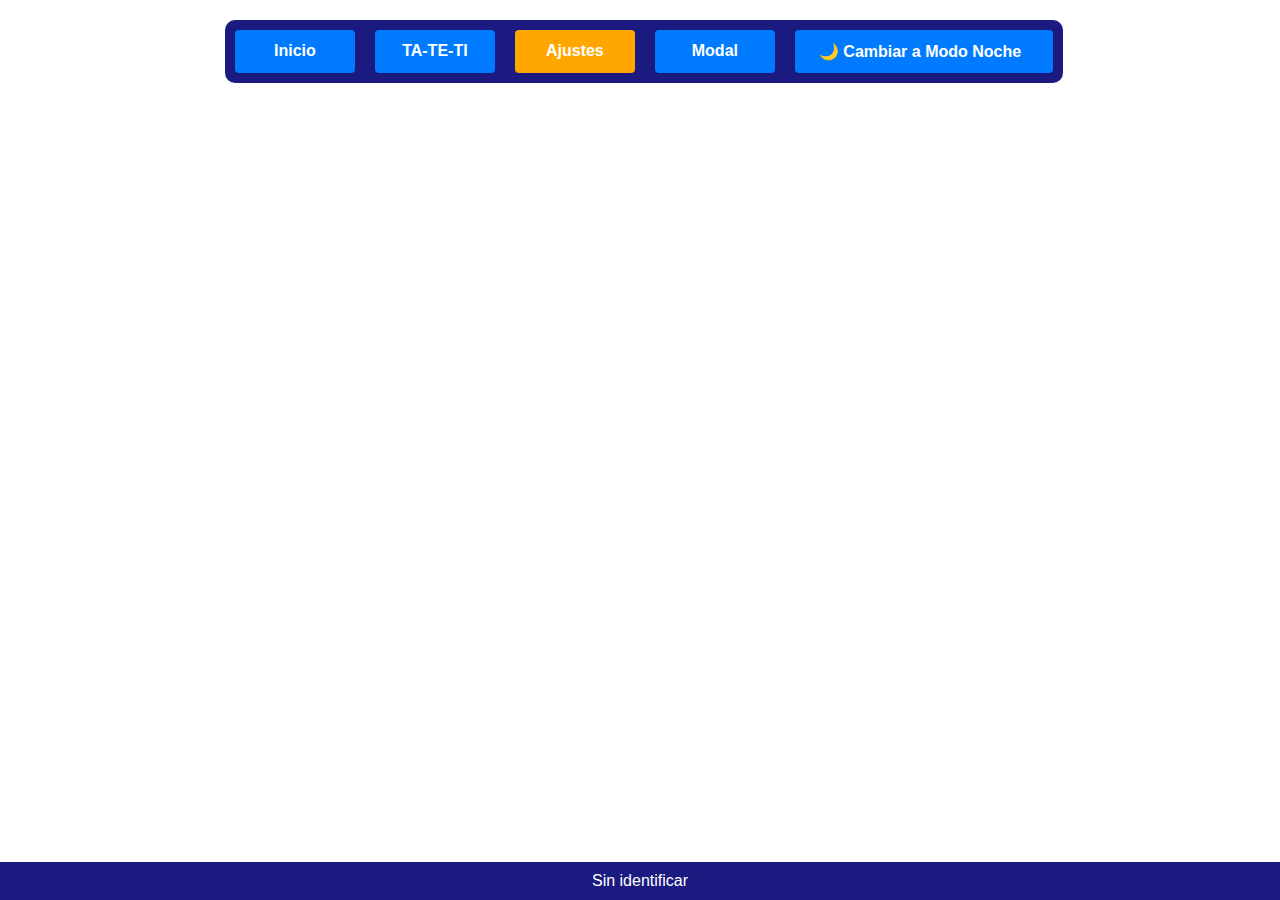
==== Ajustes.html @ cd081bff "menu global + modal" ====
<!DOCTYPE html>
<html lang="en">

<head>
    <meta charset="UTF-8">
    <meta http-equiv="X-UA-Compatible" content="IE=edge">
    <meta name="viewport" content="width=device-width, initial-scale=1.0">
    <title>Ajustes</title>
    <link rel="stylesheet" href="estilos.css">
</head>

<body>

    <header>
        <nav>
            <ul>
                <a href="index.html">Inicio</a>
                <a href="tateti.html">TA-TE-TI</a>
                <a id="paginaActual" href="Ajustes.html">Ajustes</a>
                <a href="#demo-modal">Modal</a>

                <button class="button light-mode" onclick="toggleMode()">
                    <span class="light">🌙 Cambiar a Modo Noche</span>
                </button>




            </ul>
        </nav>
    </header>


    <footer>
        <p>Sin identificar</p>
    </footer>


    <div id="demo-modal" class="modal">
        <div class="modal__content">
            <h1>Trabajo de Borja Estevez</h1>

            <p>Lorem ipsum dolor sit amet, consectetur adipisicing elit. Corrupti optio sint eaque doloremque. Debitis
                deleniti molestias ducimus natus, tempora dolore nisi! Alias animi mollitia modi, porro unde iure eius
                quidem.</p>

            <a href="#" class="modal__close">❌</a>
        </div>
    </div>
    <script src="javascrip.js"></script>

</body>

</html>
---- estilos.css ----
* {
    box-sizing: border-box;
    font-family: 'Lucida Sans', 'Lucida Sans Regular', 'Lucida Grande', 'Lucida Sans Unicode', Geneva, Verdana, sans-serif;
    margin: 0px;
    padding: 0px;
    transition-duration: 0.4s;
}

#post {
    border: solid;
}

ul {

    padding: 10px 0px 10px 0px;
    background-color: #1a1a80;
    border-radius: 10px;
    justify-content: center;
}

header {
    display: flex;
    margin: 20px;
    position: fixed;
    top: 0;
    left: 0;
    width: 97.5%;
    color: #fff;
    font-weight: bolder;
    justify-content: center;
}

nav ul {
    display: inline-flex;
    margin: 0;
    padding: 0;
    list-style-type: none;
}



nav ul a {
    display: flex;
    background-color: #007bff;
    border: none;
    color: #fff;
    margin: 10px;
    padding: 12px 24px;
    text-align: center;
    text-decoration: none;
    font-size: 16px;
    font-weight: bolder;
    cursor: pointer;
    border-radius: 4px;
    justify-content: center;
    min-width: 120px;

}


a {
 
    transition: 0.3s;
    

}

a:hover {
    font-size: 1.15em;

}

.button {
    display: flex;
    background-color: #007bff;
    border: none;
    color: #fff;
    margin: 10px;
    padding: 12px 24px;
    text-align: center;
    text-decoration: none;
    display: inline-block;
    font-size: 16px;
    font-weight: bolder;
    cursor: pointer;
    border-radius: 4px;
}


.button span {
    margin-right: 8px;
}

footer {
    position: fixed;
    bottom: 0;
    left: 0;
    width: 100%;
    background-color: #1a1a80;
    color: #fff;
    text-align: center;
    padding: 10px 0;
}

/* If you like this, be sure to ❤️ it. */
.wrapper {
    display: flex;
    align-items: center;
    justify-content: center;

}

.wrapper a {
    display: inline-block;
    text-decoration: none;
    padding: 15px;
    background-color: #fff;
    border-radius: 3px;
    text-transform: uppercase;
    color: #585858;
    font-family: 'Roboto', sans-serif;
}

.modal {
    visibility: hidden;
    opacity: 0;
    position: absolute;
    top: 0;
    right: 0;
    bottom: 0;
    left: 0;
    display: flex;
    align-items: center;
    justify-content: center;
    background: rgba(77, 77, 77, .7);
    transition: all .4s;
}

.modal:target {
    visibility: visible;
    opacity: 1;
}

.modal__content {
    border-radius: 4px;
    position: relative;
    width: 500px;
    max-width: 90%;
    background: #fff;
    padding: 1em 2em;
}


.modal__close {
    position: absolute;
    top: 10px;
    right: 10px;
    color: #585858;
    text-decoration: none;
}

#principal {
    display: inline-flex;
    flex-wrap: wrap;
    justify-content: center;
    width: 100vw;
    margin-top: 110px;
}

#post {

    width: 51vw;
    
}

#post h2{
   text-align: center;
}

#paginaActual{
    
    background-color: rgb(255, 166, 0);
}
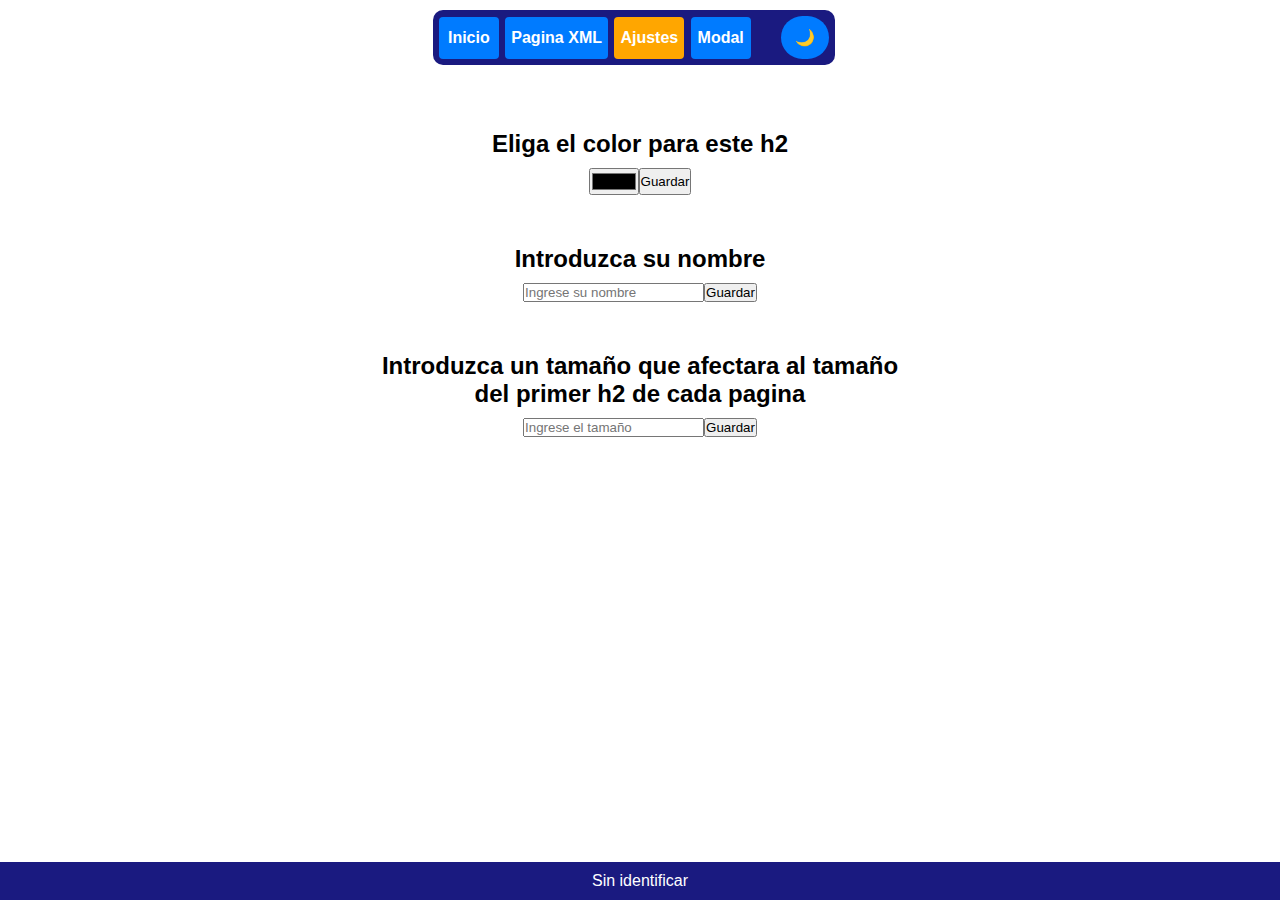
==== commit ea66bbf6: "Todo hecho menos el modal y la tercera pagina" ====
--- a/Ajustes.html
+++ b/Ajustes.html
@@ -7,6 +7,8 @@
     <meta name="viewport" content="width=device-width, initial-scale=1.0">
     <title>Ajustes</title>
     <link rel="stylesheet" href="estilos.css">
+
+    <script src="javascrip.js"></script>
 </head>
 
 <body>
@@ -15,24 +17,47 @@
         <nav>
             <ul>
                 <a href="index.html">Inicio</a>
-                <a href="tateti.html">TA-TE-TI</a>
+                <a href="paginaXML.html">Pagina XML</a>
                 <a id="paginaActual" href="Ajustes.html">Ajustes</a>
                 <a href="#demo-modal">Modal</a>
 
-                <button class="button light-mode" onclick="toggleMode()">
-                    <span class="light">🌙 Cambiar a Modo Noche</span>
+                <button id="modoButton" class="button">
+                    <span class="light">🌙</span>
                 </button>
-
 
 
 
             </ul>
         </nav>
     </header>
+    <div id="principal">
 
+        <div class="post">
+            <h2 id="h2ACambiar">Eliga el color para este h2</h2>
+            <div class="centrado">
+                <input type="color" name="colorParaH2" id="id_cambiarColor">
+                <button onclick="  inputColor(), cargarColor()">Guardar</button>
+            </div>
+        </div>
+        <div class="post">
+            <h2 >Introduzca su nombre</h2>
+            <div class="centrado">
+                <input type="text" id="inputUsuario" placeholder="Ingrese su nombre">
+                <button onclick="inputUsuario(), cargarNombre()">Guardar</button>
+            </div>
+        </div>
+        <div class="post">
+            <h2 >Introduzca un tamaño que afectara al tamaño <br> del primer h2 de cada pagina </h2>
+            <div class="centrado">
+                <input type="text" id="inputTamaño" placeholder="Ingrese el tamaño">
+                <button onclick="inputTamaño(), cargarTamaño()">Guardar</button>
+            </div>
+        </div>
+        
+    </div>
 
     <footer>
-        <p>Sin identificar</p>
+        <p id="usuario">Sin identificar</p>
     </footer>
 
 
@@ -47,7 +72,26 @@
             <a href="#" class="modal__close">❌</a>
         </div>
     </div>
-    <script src="javascrip.js"></script>
+
+    <script>
+        var modoButton = document.getElementById("modoButton");
+
+        modoButton.addEventListener("click", toggleMode);
+
+        document.addEventListener('DOMContentLoaded', function () {
+            const modo = obtenerDelLocalStorage("modo");
+
+            if (modo === 'noche') {
+
+                toggleMode()
+            }
+
+
+        });
+        cargarNombre();
+        cargarColor();
+        cargarTamaño();
+    </script>
 
 </body>
 
--- a/estilos.css
+++ b/estilos.css
@@ -3,11 +3,13 @@
     font-family: 'Lucida Sans', 'Lucida Sans Regular', 'Lucida Grande', 'Lucida Sans Unicode', Geneva, Verdana, sans-serif;
     margin: 0px;
     padding: 0px;
-    transition-duration: 0.4s;
-}
-
-#post {
-    border: solid;
+
+}
+
+iframe{
+    width: 60vw;
+    height: 80vh;
+    background-color: #ffffff;
 }
 
 ul {
@@ -19,8 +21,9 @@
 }
 
 header {
-    display: flex;
-    margin: 20px;
+    display: inline-flex;
+    flex-wrap: nowrap;
+    margin: 10px;
     position: fixed;
     top: 0;
     left: 0;
@@ -31,21 +34,21 @@
 }
 
 nav ul {
-    display: inline-flex;
+    display: inline-block;
     margin: 0;
-    padding: 0;
+    padding: 5px;
     list-style-type: none;
 }
 
 
 
 nav ul a {
-    display: flex;
+    display: inline-block;
     background-color: #007bff;
     border: none;
     color: #fff;
-    margin: 10px;
-    padding: 12px 24px;
+    margin: 1px;
+    padding: 12px 6px;
     text-align: center;
     text-decoration: none;
     font-size: 16px;
@@ -53,42 +56,47 @@
     cursor: pointer;
     border-radius: 4px;
     justify-content: center;
-    min-width: 120px;
+    min-width: 60px;
 
 }
 
 
 a {
- 
     transition: 0.3s;
-    
-
 }
 
 a:hover {
-    font-size: 1.15em;
-
-}
-
-.button {
-    display: flex;
+    font-size: 1.10em;
+    transition: 0.3s;
+}
+
+ul button:hover {
+    transition: 0.3s;
+    font-size: 1.10em;
+
+}
+
+ul .button {
+    display: inline-block;
     background-color: #007bff;
     border: none;
     color: #fff;
-    margin: 10px;
-    padding: 12px 24px;
+    margin: 1px;
+    margin-left: 25px;
+    padding: 12px 6px;
     text-align: center;
     text-decoration: none;
     display: inline-block;
     font-size: 16px;
     font-weight: bolder;
     cursor: pointer;
-    border-radius: 4px;
-}
-
-
-.button span {
-    margin-right: 8px;
+    border-radius: 25px;
+}
+
+
+ul .button span {
+    
+    padding: 8px;
 }
 
 footer {
@@ -102,7 +110,17 @@
     padding: 10px 0;
 }
 
-/* If you like this, be sure to ❤️ it. */
+
+.dark-mode {
+    background-color: #0b112f;
+    color: #ffffff;
+}
+
+.light-mode {
+    background-color: #ffffff;
+    color: #000000;
+}
+
 .wrapper {
     display: flex;
     align-items: center;
@@ -159,6 +177,14 @@
     text-decoration: none;
 }
 
+.modal__content h1 {
+    color: #000000 !important;
+}
+
+.modal__content p {
+    color: #000000 !important;
+}
+
 #principal {
     display: inline-flex;
     flex-wrap: wrap;
@@ -167,17 +193,24 @@
     margin-top: 110px;
 }
 
-#post {
-
+
+.post {
+    margin: 20px;
     width: 51vw;
-    
-}
-
-#post h2{
-   text-align: center;
-}
-
-#paginaActual{
-    
+    border-radius: 5px;
+}
+
+.post h2 {
+    text-align: center;
+}
+
+#paginaActual {
+
     background-color: rgb(255, 166, 0);
+}
+
+.centrado{
+    display: flex;
+    justify-content: center;
+    margin: 10px;
 }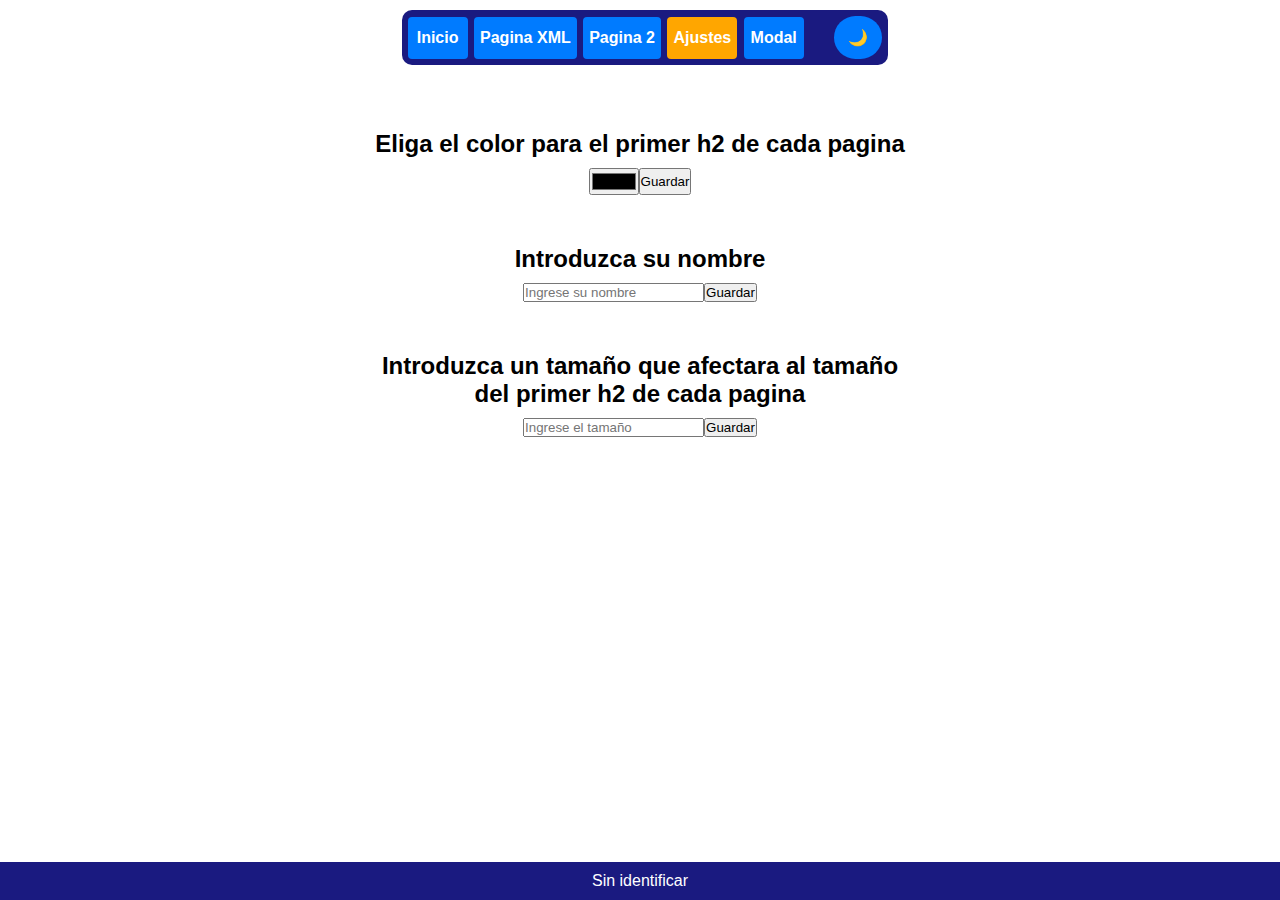
==== commit df1f9c6d: "Trabajo finalizado" ====
--- a/Ajustes.html
+++ b/Ajustes.html
@@ -18,6 +18,7 @@
             <ul>
                 <a href="index.html">Inicio</a>
                 <a href="paginaXML.html">Pagina XML</a>
+                <a href="pagina2.html">Pagina 2</a>
                 <a id="paginaActual" href="Ajustes.html">Ajustes</a>
                 <a href="#demo-modal">Modal</a>
 
@@ -33,7 +34,7 @@
     <div id="principal">
 
         <div class="post">
-            <h2 id="h2ACambiar">Eliga el color para este h2</h2>
+            <h2 id="h2ACambiar">Eliga el color para el primer h2 de cada pagina</h2>
             <div class="centrado">
                 <input type="color" name="colorParaH2" id="id_cambiarColor">
                 <button onclick="  inputColor(), cargarColor()">Guardar</button>
@@ -61,13 +62,17 @@
     </footer>
 
 
+
     <div id="demo-modal" class="modal">
         <div class="modal__content">
-            <h1>Trabajo de Borja Estevez</h1>
+            <h1>Trabajo de Borja Estevez Alaminos 1DAM</h1>
 
-            <p>Lorem ipsum dolor sit amet, consectetur adipisicing elit. Corrupti optio sint eaque doloremque. Debitis
-                deleniti molestias ducimus natus, tempora dolore nisi! Alias animi mollitia modi, porro unde iure eius
-                quidem.</p>
+            <p>Cada vez que se guarda algo en el localStorage o en el SessionStorage se mostrara un mensaje por consola.<br>
+            La lectura, modificacion y el mostrar un mensaje por consola del contenido se realiza en su mayoria en la pagina de ajustes,
+            tanto los formularios como identificarte tambien se encuentran en la pagina de ajustes y el nombre ingresado se vera en la parte inferior del viewport.<br>
+            A la hora de introducir el tamaño del h2 es necesario especificar la unidad de medida(px/rem/em). <br>
+            Todo los elementos menos el nombre de usuario incluido si esta en modo dia o noche estan guardados con el localStorage, el nombre de usuario a su vez esta en el session storage.
+            </p>
 
             <a href="#" class="modal__close">❌</a>
         </div>
--- a/estilos.css
+++ b/estilos.css
@@ -6,7 +6,7 @@
 
 }
 
-iframe{
+iframe {
     width: 60vw;
     height: 80vh;
     background-color: #ffffff;
@@ -27,7 +27,7 @@
     position: fixed;
     top: 0;
     left: 0;
-    width: 97.5%;
+    width: 99.2%;
     color: #fff;
     font-weight: bolder;
     justify-content: center;
@@ -95,7 +95,7 @@
 
 
 ul .button span {
-    
+
     padding: 8px;
 }
 
@@ -162,7 +162,7 @@
 .modal__content {
     border-radius: 4px;
     position: relative;
-    width: 500px;
+    width: 800px;
     max-width: 90%;
     background: #fff;
     padding: 1em 2em;
@@ -195,12 +195,21 @@
 
 
 .post {
+    display: flex;
+    flex-direction: column;
     margin: 20px;
     width: 51vw;
     border-radius: 5px;
+    align-items: center;
+    justify-content: center;
+
 }
 
 .post h2 {
+
+    text-align: center;
+}
+.post p{
     text-align: center;
 }
 
@@ -209,8 +218,20 @@
     background-color: rgb(255, 166, 0);
 }
 
-.centrado{
+.centrado {
     display: flex;
     justify-content: center;
     margin: 10px;
+}
+
+img {
+    display: flex;
+    height: 800px;
+}
+
+#catjam{
+    display: flex;
+    margin-top: 40px;
+    border-radius: 5px;
+    height: 400px;
 }